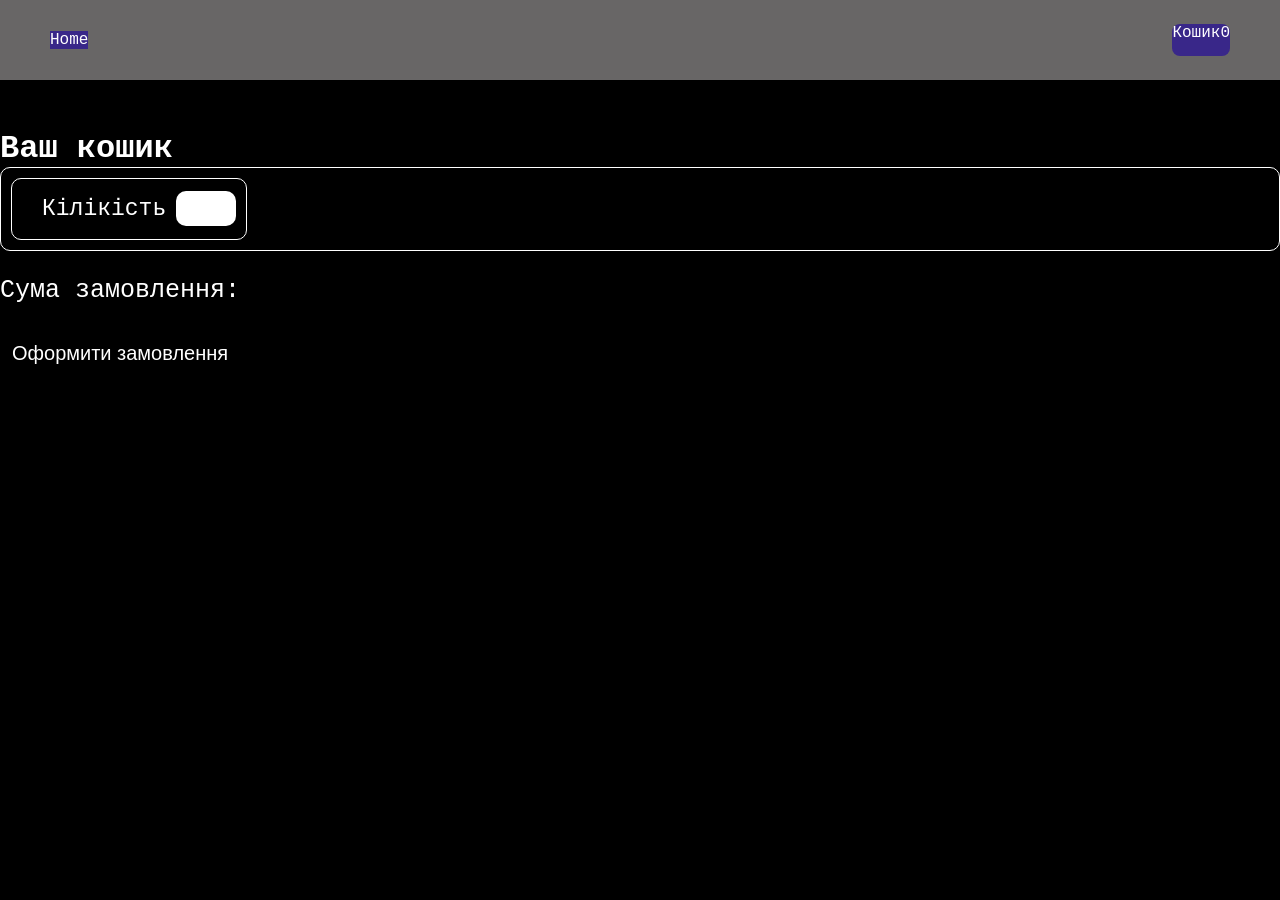
==== cart.html @ e6137727 "Create cart.html" ====
<!DOCTYPE html>
<html lang="en">
<head>
    <meta charset="UTF-8">
    <meta name="viewport" content="width=device-width, initial-scale=1.0">
    <title>supermarket</title>
    <link rel="stylesheet" href="./style.css">
</head>

<body>
    <header>
        <a href="/index.html" class="logo">Home</a>
            <a href="/catt.html" class="cart-container"
            <p>Кошик</p>
            <span>0</span>
        </a>
    </header>
    </header>
    <main>
        <h1 class="cart-heading">Ваш кошик</h1>
        <section class="cart-item">
            <article class="cart-item">
                <div class="cart-item-left">
                    <img>
                    <h2></h2>
                </div>
                <div class="cart-item-middle">
                    <span>Кілікість</span>
                    <input class="quantity-input" type="number">
                </div>
                <p class="cart-item-total"></p>
            </article>
        </section>
        <p class="total">Сума замовлення: <span class="total-price"></span></p>
        <button class="confirm-button">Оформити замовлення</button>
                
    </main>
    <script src="./script.js"></script>
    <script src="./scriptCart.js"></script>

</body>
</html>
---- style.css ----
body{
    padding-top: 130px;
    margin: 0;
    background-color: black;
    font-family: 'Courier New', Courier, monospace;
}
a{
    text-decoration: none;
    color: white;
}
header{
    height: 80px;
    display: flex;
    align-items: center;
    padding: 0 50px 0 50px;
    justify-content: space-between;
    background-color: rgb(104, 102, 102);
    position: fixed;
    top: 0;
    left: 0;
    right: 0;
}
.cart-container{
    display: flex;
    background-color:rgb(57, 39, 137) ;
    border-radius: 8px;

}
.logo{
    background-color:rgb(57, 39, 137)  ;

}

.items{
    display: flex;
    flex-wrap: wrap;
    justify-content: space-between;
    gap: 70px;
}

.item{
display: flex;
flex-direction: column;
gap: 10px;
border-radius: 15px;
padding: 20px 10px;
color: white;
width: 320px;
background-color: #4b4a4a;
font-family: system-ui, -apple-system, BlinkMacSystemFont, 'Segoe UI', Roboto, Oxygen, Ubuntu, Cantarell, 'Open Sans', 'Helvetica Neue', sans-serif;
}
.item img{
    width: 244px;
    height: 214px;
    object-fit: contain;
}

.item h2{
    font-size: 25px;
    margin: 0;
}

.item-desc{
    margin: 0;
    font-size: 13px;
}

.item-price{
    color: sss;
    font-size: 20px;
    display: flex;
    align-items: center;
    margin: 5px 0;
}

.item-buy{
    display: flex;
    align-items: center;
    gap: 5px;
    border-radius: 20px;
    border: none;
    outline: none;
    cursor: pointer;
    color: #4b4a4a;
    padding: 12px;
    width: fit-content;
    font-size: 20px;
    background: wswsw;
}

.cart-heading{
    margin:0;
    color:white;
}
.cart-items{
    display:flex;
    flex-direction:column;
    gap:20px;
}
.cart-item-middle{
    display:flex;
    align-items:center;
    gap:10px;
}
.cart-item{
    display:flex;
    justify-content: space-between;
    align-items: center;
    border: 1px solid white;
    border-radius: 10px;
    padding: 10px;
    color: white;
}
.cart-item-left{
    display: flex;
    gap: 20px;
    align-items: center;
}
.cart-item h2{
    fount-size:20px;
}
.cart-item span{
    font-size: 23px;
}
.quantity-input{
    width: 40px;
    padding: 10px;
    border-radius: 10px;
    outline: none;
    border: none;
}
.total{
    font-size: 25px;
    color: white;
}
.total-price{
    color:rgb(149, 110, 255);
}
.confirm-button{
    border-radius: 20px;
    border: none;
    outline: none;
    cursor: pointer;
    color: white;
    padding: 12px;
    width: fit-content;
    font-size: 20px;
    background-color: black;
}
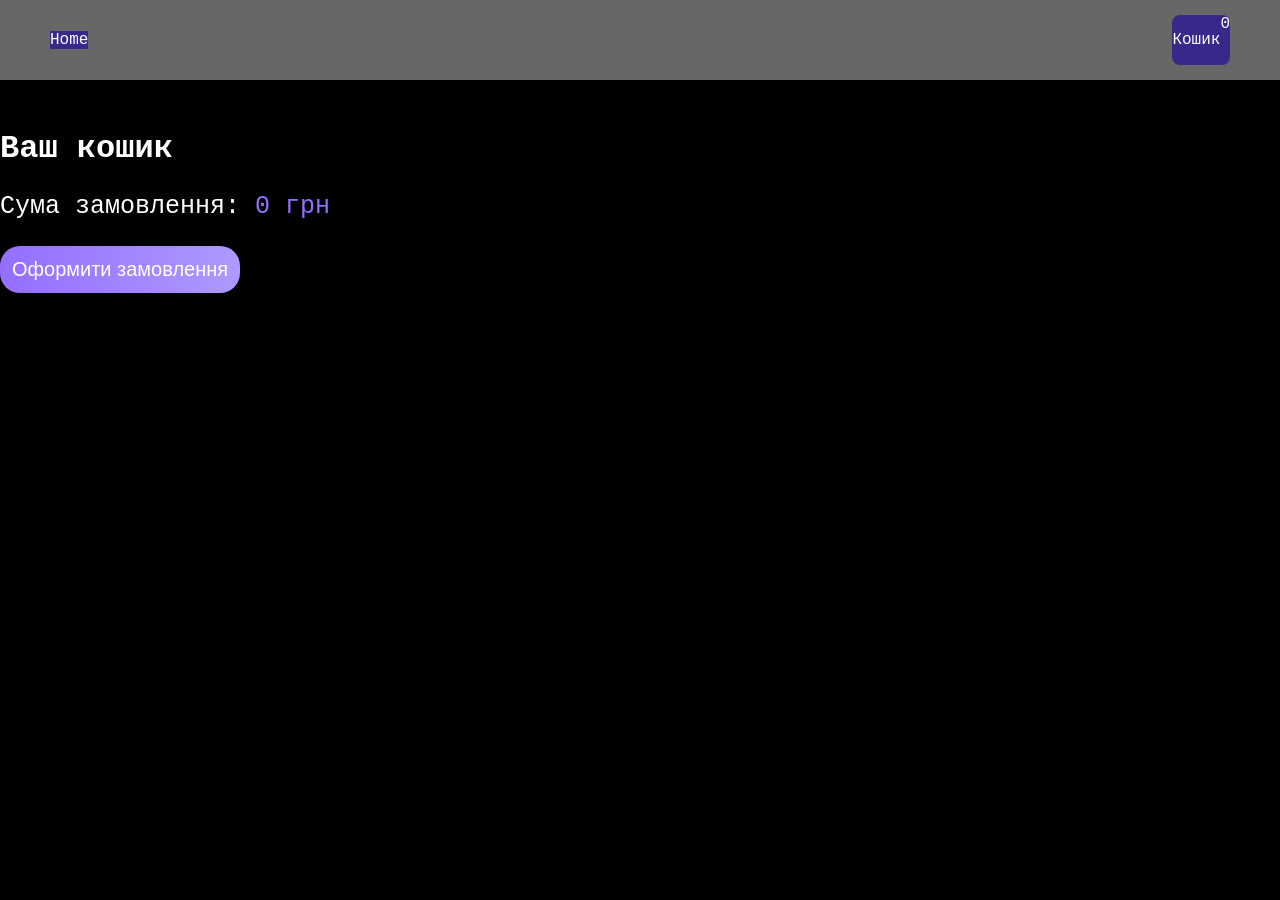
==== commit 2b0f27f4: "cart3" ====
--- a/cart.html
+++ b/cart.html
@@ -10,7 +10,7 @@
 <body>
     <header>
         <a href="/index.html" class="logo">Home</a>
-            <a href="/catt.html" class="cart-container"
+            <a href="/cart.html" class="cart-container">
             <p>Кошик</p>
             <span>0</span>
         </a>
@@ -18,7 +18,7 @@
     </header>
     <main>
         <h1 class="cart-heading">Ваш кошик</h1>
-        <section class="cart-item">
+        <section class="cart-items">
             <article class="cart-item">
                 <div class="cart-item-left">
                     <img>
--- a/style.css
+++ b/style.css
@@ -1,3 +1,4 @@
+
 body{
     padding-top: 130px;
     margin: 0;
@@ -25,11 +26,14 @@
     background-color:rgb(57, 39, 137) ;
     border-radius: 8px;
 
+
 }
 .logo{
     background-color:rgb(57, 39, 137)  ;
 
+
 }
+
 
 .items{
     display: flex;
@@ -37,6 +41,7 @@
     justify-content: space-between;
     gap: 70px;
 }
+
 
 .item{
 display: flex;
@@ -55,15 +60,18 @@
     object-fit: contain;
 }
 
+
 .item h2{
     font-size: 25px;
     margin: 0;
 }
 
+
 .item-desc{
     margin: 0;
     font-size: 13px;
 }
+
 
 .item-price{
     color: sss;
@@ -72,6 +80,7 @@
     align-items: center;
     margin: 5px 0;
 }
+
 
 .item-buy{
     display: flex;
@@ -87,56 +96,65 @@
     font-size: 20px;
     background: wswsw;
 }
-
 .cart-heading{
     margin:0;
-    color:white;
-}
-.cart-items{
-    display:flex;
-    flex-direction:column;
-    gap:20px;
-}
-.cart-item-middle{
-    display:flex;
-    align-items:center;
-    gap:10px;
-}
-.cart-item{
-    display:flex;
+    color: white;
+ }
+ .cart-items{
+    display: flex;
+    flex-direction: column;
+    gap: 20px;
+ }
+ .cart-item-middle{
+    display: flex;
+    align-items: center;
+    gap: 10px;
+ }
+ .cart-item{
+    display: flex;
     justify-content: space-between;
     align-items: center;
     border: 1px solid white;
     border-radius: 10px;
     padding: 10px;
     color: white;
-}
-.cart-item-left{
+ }
+ 
+ 
+ .cart-item-left{
     display: flex;
     gap: 20px;
     align-items: center;
-}
-.cart-item h2{
-    fount-size:20px;
-}
-.cart-item span{
+ }
+ .cart-item img{
+    width: 100px;
+    height: 100px;
+    object-fit: contain;
+ }
+ .cart-item h2{
+    font-size: 20px;
+ }
+ .cart-item p{
+    font-size: 30px;
+ }
+ .cart-item span{
     font-size: 23px;
-}
-.quantity-input{
+ }
+ .quantity-input{
     width: 40px;
     padding: 10px;
     border-radius: 10px;
     outline: none;
     border: none;
-}
-.total{
+ }
+ .total{
     font-size: 25px;
     color: white;
-}
-.total-price{
-    color:rgb(149, 110, 255);
-}
-.confirm-button{
+ }
+ .total-price{
+    color: rgb(149, 110, 255);
+ }
+ .confirm-button{
     border-radius: 20px;
     border: none;
     outline: none;
@@ -145,5 +163,16 @@
     padding: 12px;
     width: fit-content;
     font-size: 20px;
-    background-color: black;
-}
+    background: linear-gradient(to left, rgb(173, 154, 255), rgb(149, 110, 255));
+ }
+ 
+ 
+ footer{
+    background-color: #494949;
+    padding: 30px;
+    color: #c8c8c8;
+    font-size: 25px;
+ }
+ 
+
+
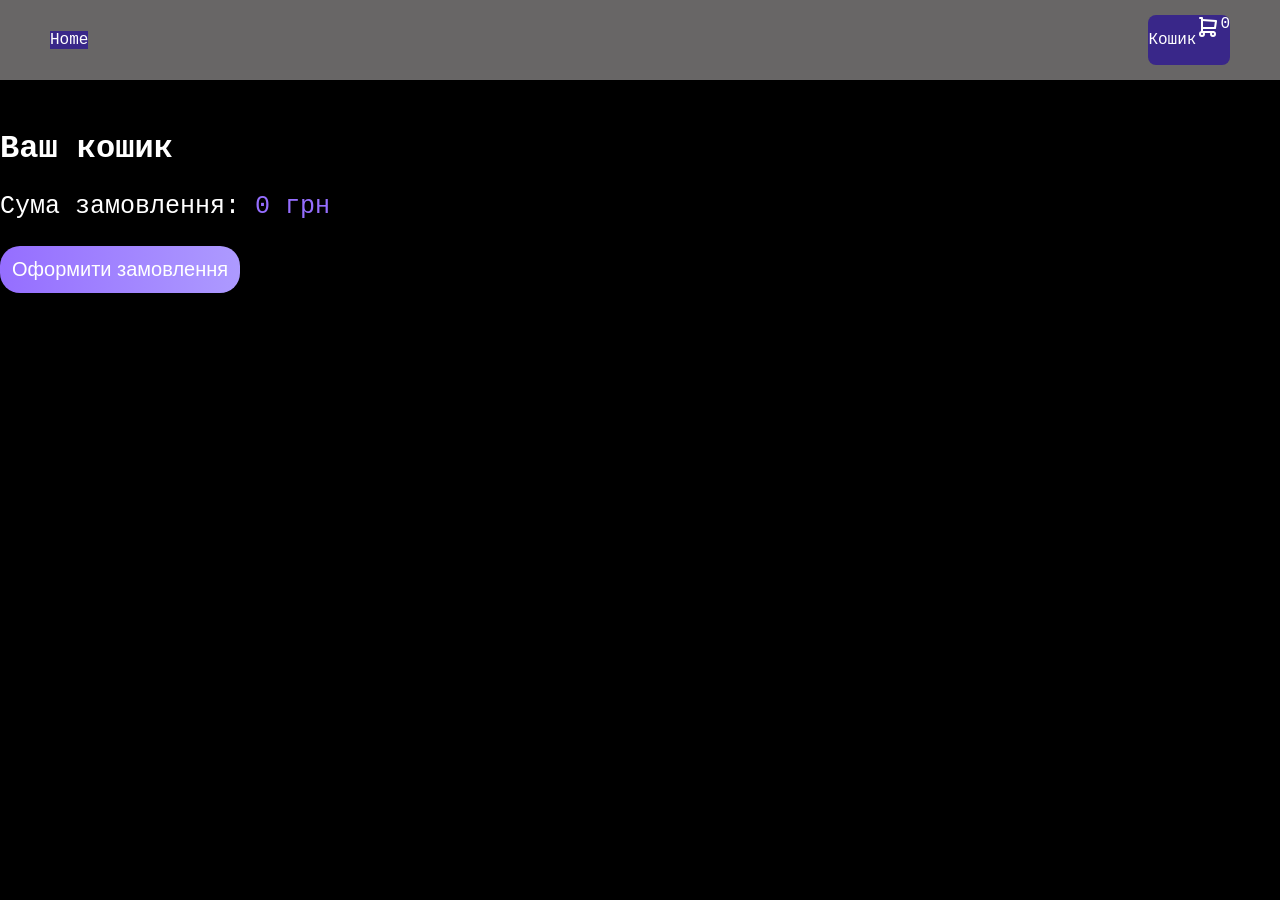
==== commit 79a1e979: "Update cart.html" ====
--- a/cart.html
+++ b/cart.html
@@ -1,42 +1,48 @@
 <!DOCTYPE html>
 <html lang="en">
-<head>
-    <meta charset="UTF-8">
-    <meta name="viewport" content="width=device-width, initial-scale=1.0">
-    <title>supermarket</title>
-    <link rel="stylesheet" href="./style.css">
+   <meta charset="UTF-8">
+   <meta http-equiv="X-UA-Compatible" content="IE=edge">
+   <meta name="viewport" content="width=device-width, initial-scale=1.0">
+   <title>LogikaFrontendRelease</title>
+   <link rel="stylesheet" href="style.css">
 </head>
-
 <body>
-    <header>
-        <a href="/index.html" class="logo">Home</a>
-            <a href="/cart.html" class="cart-container">
-            <p>Кошик</p>
-            <span>0</span>
-        </a>
-    </header>
-    </header>
-    <main>
-        <h1 class="cart-heading">Ваш кошик</h1>
-        <section class="cart-items">
-            <article class="cart-item">
-                <div class="cart-item-left">
-                    <img>
-                    <h2></h2>
-                </div>
-                <div class="cart-item-middle">
-                    <span>Кілікість</span>
-                    <input class="quantity-input" type="number">
-                </div>
-                <p class="cart-item-total"></p>
-            </article>
-        </section>
-        <p class="total">Сума замовлення: <span class="total-price"></span></p>
-        <button class="confirm-button">Оформити замовлення</button>
-                
-    </main>
-    <script src="./script.js"></script>
-    <script src="./scriptCart.js"></script>
-
+   <header>
+       <a href="/" class="logo">Home</a>
+       <a href="/cart.html" class="cart-container">
+           <p>Кошик</p>
+           <svg xmlns="http://www.w3.org/2000/svg" class="bell" width="24" height="24" viewBox="0 0 24 24" fill="none" stroke="currentColor" stroke-width="2" stroke-linecap="round" stroke-linejoin="round">
+               <path stroke="none" d="M0 0h24v24H0z" fill="none"></path>
+               <path d="M6 19m-2 0a2 2 0 1 0 4 0a2 2 0 1 0 -4 0"></path>
+               <path d="M17 19m-2 0a2 2 0 1 0 4 0a2 2 0 1 0 -4 0"></path>
+               <path d="M17 17h-11v-14h-2"></path>
+               <path d="M6 5l14 1l-1 7h-13"></path>
+             </svg>
+           <span>0</span>
+       </a>
+   </header>
+   <main>
+       <h1 class="cart-heading">Ваш кошик</h1>
+       <section class="cart-items">   
+           <!-- <article class="cart-item">
+               <div class="cart-item-left">
+                   <img>
+                   <h2></h2>
+               </div>
+               <div class="cart-item-middle">
+                   <span>Кількість</span>
+                   <input class="quantity-input" type="number">
+               </div>
+               <p class="cart-item-total"></p>
+           </article> -->
+       </section>
+       <p class="total">Сума замовлення: <span class="total-price"></span></p>
+       <button class="confirm-button">Оформити замовлення</button>
+   </main>
+  
+   <script src="script.js"></script>
+   <script src="scriptCart.js"></script>
 </body>
 </html>
+
+
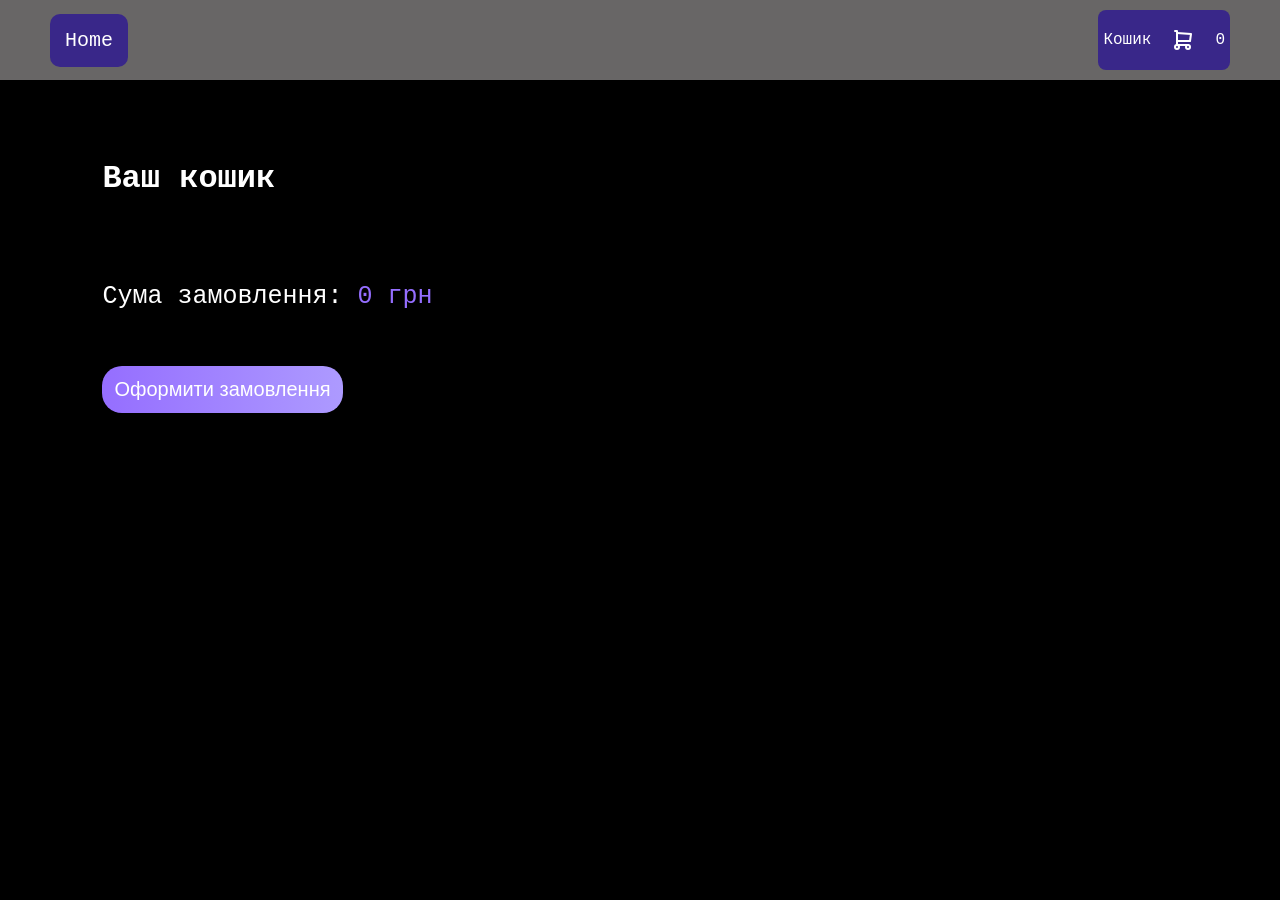
==== commit 31a6cd28: "Update cart.html" ====
--- a/cart.html
+++ b/cart.html
@@ -8,8 +8,8 @@
 </head>
 <body>
    <header>
-       <a href="/" class="logo">Home</a>
-       <a href="/cart.html" class="cart-container">
+       <a href="./index.html" class="logo">Home</a>
+       <a href="./cart.html" class="cart-container">
            <p>Кошик</p>
            <svg xmlns="http://www.w3.org/2000/svg" class="bell" width="24" height="24" viewBox="0 0 24 24" fill="none" stroke="currentColor" stroke-width="2" stroke-linecap="round" stroke-linejoin="round">
                <path stroke="none" d="M0 0h24v24H0z" fill="none"></path>
--- a/style.css
+++ b/style.css
@@ -1,4 +1,3 @@
-
 body{
     padding-top: 130px;
     margin: 0;
@@ -9,6 +8,25 @@
     text-decoration: none;
     color: white;
 }
+main{
+    padding: 30px 8%;
+    display: flex;
+    flex-direction: column;
+    gap: 30px;
+
+    
+}
+.search{
+    font-size: 30px;
+    border-radius: 5px;
+    outline: none;
+    border: none;
+    padding: 5px;
+    color: #dee2e6;
+    background-color: #212529;
+   
+ }
+ 
 header{
     height: 80px;
     display: flex;
@@ -23,23 +41,26 @@
 }
 .cart-container{
     display: flex;
+    align-items: center;
     background-color:rgb(57, 39, 137) ;
     border-radius: 8px;
-
-
+padding: 5px;
+gap: 20px;
 }
 .logo{
     background-color:rgb(57, 39, 137)  ;
-
-
+    border-radius: 10px;
+    padding: 15px;
+    font-size: 20px;
 }
 
 
 .items{
     display: flex;
     flex-wrap: wrap;
-    justify-content: space-between;
+    justify-content: center;
     gap: 70px;
+    
 }
 
 
@@ -174,5 +195,3 @@
     font-size: 25px;
  }
  
-
-
